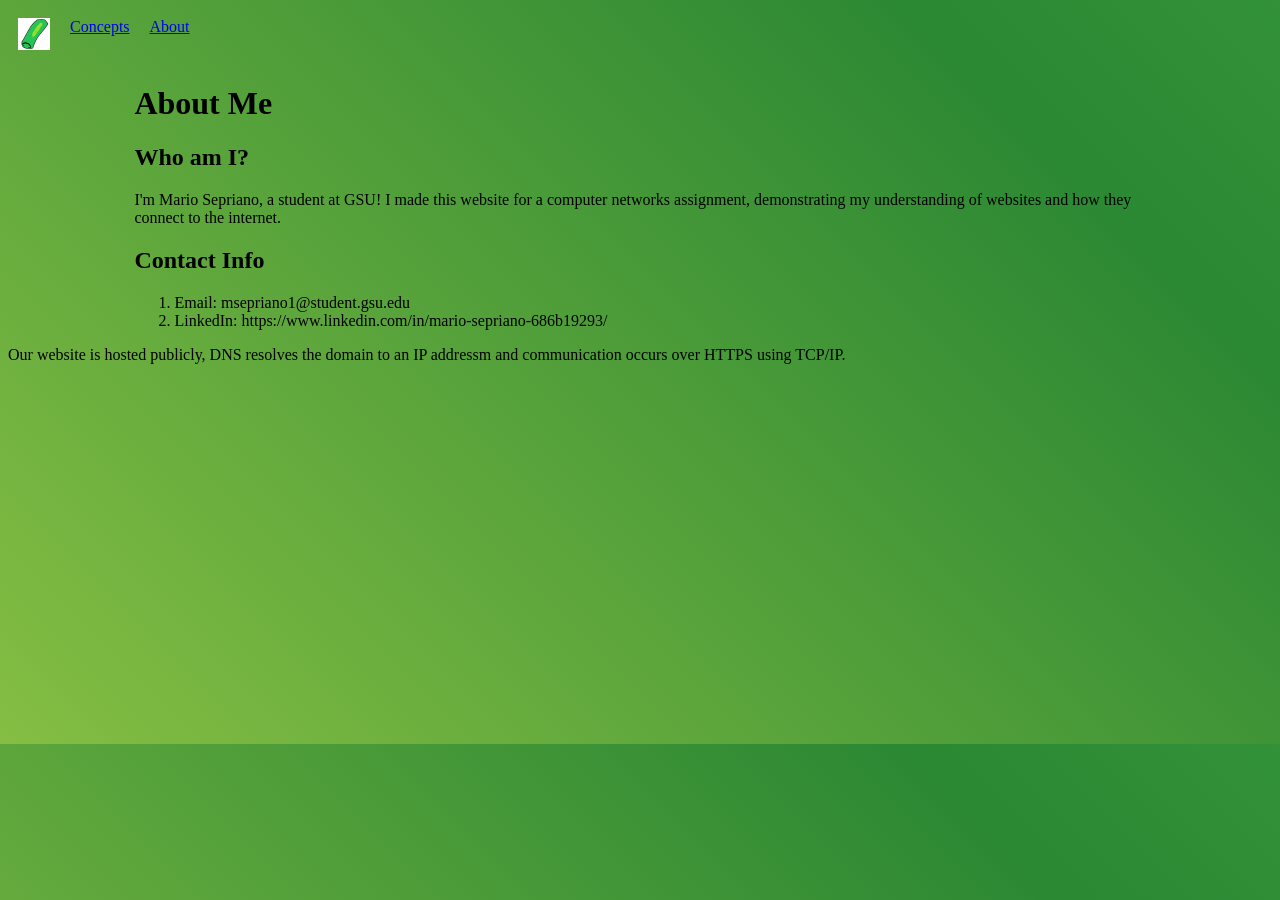
==== aboutme.html @ 5ec61705 "Boilerplate and Basic Info - Used boilerplate as foundation - Added basic info (main page and about " ====
<!DOCTYPE html>
<html lang="en">
<head>
  <meta charset="UTF-8" />
  <title>Dadar Gulung!</title>
  <meta name="viewport" content="width=device-width,initial-scale=1" />
  <meta name="description" content="" />
  <link rel="stylesheet" type="text/css" href="style.css" />
  <link rel="icon" href="favicon.png">
  <meta name="theme-color" content="#292d60">
</head>
<body class="body">
  <div id="fadein"></div>
  <nav class="nav" id="nav">
    <a href="home.html"><img src="favicon.png" alt="Home button" width="32"></a>
    <a href="concepts.html">Concepts</a>
    <a href="aboutme.html">About</a>
    <a href="javascript:void(0);" id="menu-toggle" onclick="togglemenu()">
      <div class="menu-toggle__bar1"></div>
      <div class="menu-toggle__bar2"></div>
    </a>
  </nav>
  <div class="content">
    <h1>About Me</h1>
    <h2>Who am I?</h2>
    <p>I'm Mario Sepriano, a student at GSU! I made this website for a computer networks assignment, demonstrating my understanding of websites and how they connect to the internet.</p>
    <h2>Contact Info</h2>
    <ol>
      <li>Email: msepriano1@student.gsu.edu</li>
      <li>LinkedIn: https://www.linkedin.com/in/mario-sepriano-686b19293/</li>
    </ol>
  </div>
  <script>
  function togglemenu() {
    var x = document.getElementById("nav");
    if (x.className === "nav") {
      x.className += " nav--open";
    } else {
      x.className = "nav";
    }
    var element = document.getElementById("menu-toggle");
    element.classList.toggle("menu-toggle--open");
  }
  </script>
  <script type="text/javascript">
  window.onload = function(){
    setTimeout(function(){
      document.getElementById("fadein").remove();
    },1000);
  };
  </script>
  <footer>
    Our website is hosted publicly, DNS resolves the domain to an IP addressm and communication occurs over HTTPS using TCP/IP.
  </footer>
</body>
</html>
---- style.css ----
.nav {
    overflow: hidden;
}
.nav a {
    float: left;
    margin: 10px;
    display: block;
}
.nav #menu-toggle {
    display: none;
}
.body {
    background: linear-gradient(45deg, #85be43, #2b8833, #4cb44c);
    background-size: 200% 200%;
}
.content {
    width: 80%;
    margin: 0 auto;
}
@media screen and (max-width: 600px) {
    .nav a:not(:first-child) {
        display: none;
    }
    .nav a#menu-toggle {
        float: right;
        display: block;
    }
}
@media screen and (max-width: 600px) {
    .nav.nav--open {
        position: relative;
    }
    .nav.nav--open #menu-toggle {
        position: absolute;
        right: 0;
        top: 0;
    }
    .nav.nav--open a {
        float: none;
        display: block;
        text-align: left;
    }
}
.menu-toggle__bar1, .menu-toggle__bar2, .menu-toggle__bar3 {
    width: 21px;
    height: 3px;
    background-color: #000000;
    margin: 4px 0;
    transition: 0.3s;
}
.menu-toggle--open .menu-toggle__bar1 {
    transform: translate(0, 7px) rotate(-45deg);
}
.menu-toggle--open .menu-toggle__bar2 {
    opacity: 0;
}
.menu-toggle--open .menu-toggle__bar3 {
    transform: translate(0, -7px) rotate(45deg);
}
@keyframes fadeinall {
    0% {
        opacity: 1;
    }
    97% {
        opacity: 0;
    }
    98% {
        opacity: 0;
        -webkit-transform: translateY(0);
        transform: translateY(0);
    }
    100% {
        opacity: 0;
        -webkit-transform: translateY(-100%);
        transform: translateY(-100%);
        z-index: -1;
    }
}
#fadein {
    opacity: 1;
    position: fixed;
    top: 0;
    left: 0;
    width: 100%;
    height: 100%;
    -webkit-transform: translateY(0);
    -ms-transform: translateY(0);
    transform: translateY(0);
    background-color: #FFFFFF;
    z-index: 999;
    -webkit-animation-fill-mode: forwards;
    animation-fill-mode: forwards;
    -webkit-animation: fadeinall 1s normal both;
    animation: fadeinall 1s normal both;
    -webkit-animation-delay: 0.3s;
    animation-delay: 0.3s;
}
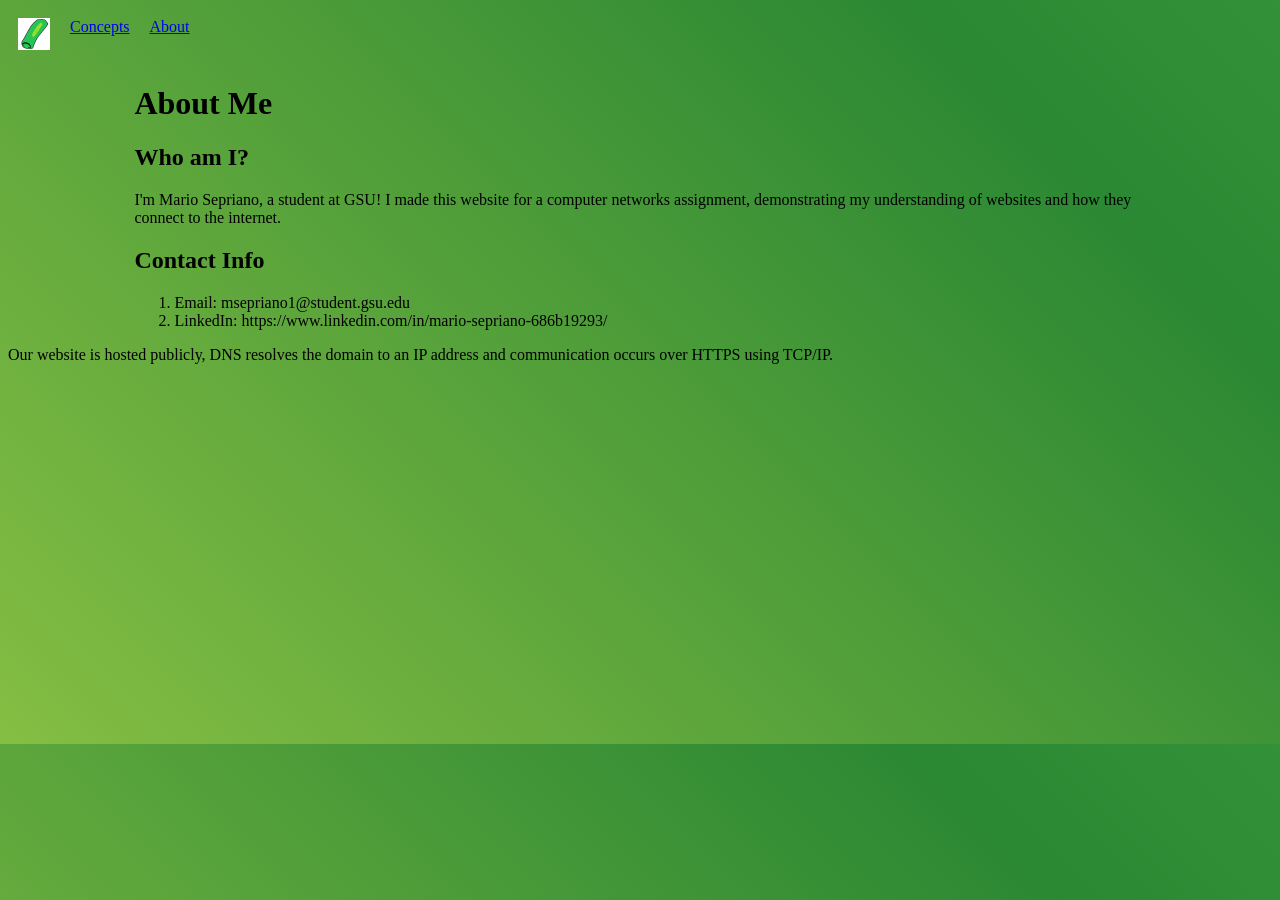
==== commit 0b8b2e00: "concepts.html content added - Added content for the concepts page - fixed a typo in the message at t" ====
--- a/aboutme.html
+++ b/aboutme.html
@@ -12,7 +12,7 @@
 <body class="body">
   <div id="fadein"></div>
   <nav class="nav" id="nav">
-    <a href="home.html"><img src="favicon.png" alt="Home button" width="32"></a>
+    <a href="index.html"><img src="favicon.png" alt="Home button" width="32"></a>
     <a href="concepts.html">Concepts</a>
     <a href="aboutme.html">About</a>
     <a href="javascript:void(0);" id="menu-toggle" onclick="togglemenu()">
@@ -50,7 +50,7 @@
   };
   </script>
   <footer>
-    Our website is hosted publicly, DNS resolves the domain to an IP addressm and communication occurs over HTTPS using TCP/IP.
+    Our website is hosted publicly, DNS resolves the domain to an IP address and communication occurs over HTTPS using TCP/IP.
   </footer>
 </body>
 </html>
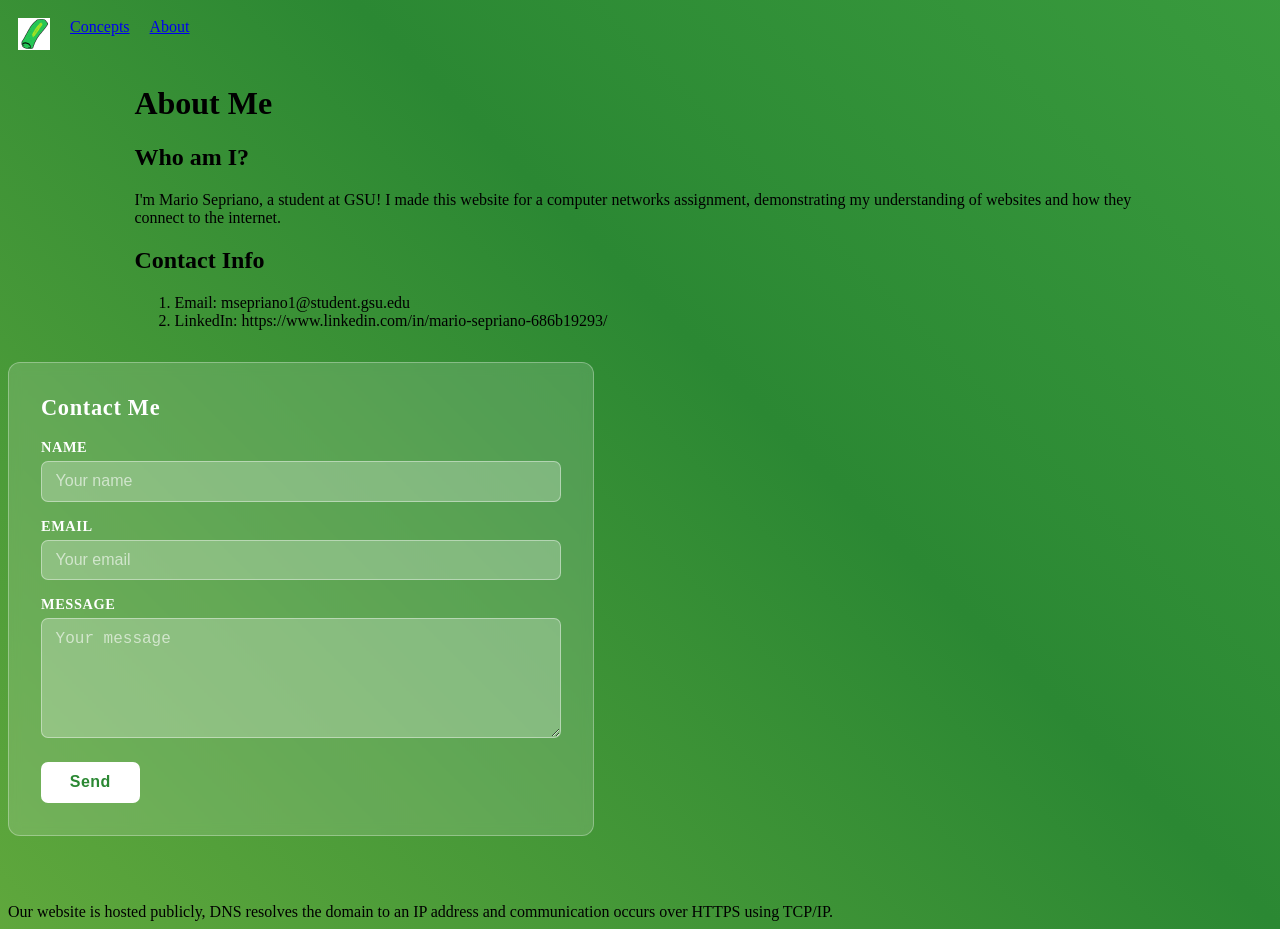
==== commit 1e363404: "Security Features, Contact Form - added CSRF token handling - added http-only Secure cookies - added" ====
--- a/aboutme.html
+++ b/aboutme.html
@@ -30,6 +30,54 @@
       <li>LinkedIn: https://www.linkedin.com/in/mario-sepriano-686b19293/</li>
     </ol>
   </div>
+  <div>
+    <form id="contactForm" class="contact-form">
+      <h2>Contact Me</h2>
+
+      <label for="name">Name</label>
+      <input type="text" id="name" name="name" placeholder="Your name" required />
+
+      <label for="email">Email</label>
+      <input type="email" id="email" name="email" placeholder="Your email" required />
+
+      <label for="message">Message</label>
+      <textarea id="message" name="message" placeholder="Your message" required></textarea>
+
+      <button type="submit">Send</button>
+    </form>
+
+<p id="formResponse"></p>
+
+    <script>
+      let csrfToken = '';
+
+      async function initSession() {
+        const res = await fetch('/.netlify/functions/session');
+        const data = await res.json();
+        csrfToken = data.csrfToken;
+      }
+
+      document.getElementById('contactForm').addEventListener('submit', async (e) => {
+        e.preventDefault();
+
+        const res = await fetch('/.netlify/functions/session', {
+          method: 'POST',
+          headers: { 'Content-Type': 'application/json' },
+          body: JSON.stringify({
+            csrfToken,
+            name: document.getElementById('name').value,
+            email: document.getElementById('email').value,
+            message: document.getElementById('message').value,
+          }),
+        });
+
+        const data = await res.json();
+        document.getElementById('formResponse').textContent = data.message || data.error;
+      });
+
+      initSession();
+    </script>
+  </div>
   <script>
   function togglemenu() {
     var x = document.getElementById("nav");
--- a/style.css
+++ b/style.css
@@ -94,4 +94,88 @@
     animation: fadeinall 1s normal both;
     -webkit-animation-delay: 0.3s;
     animation-delay: 0.3s;
+}
+.contact-form {
+    background: rgba(255, 255, 255, 0.15);
+    backdrop-filter: blur(6px);
+    -webkit-backdrop-filter: blur(6px);
+    border: 1px solid rgba(255, 255, 255, 0.3);
+    border-radius: 12px;
+    padding: 2rem;
+    margin: 2rem 0;
+    max-width: 520px;
+}
+.contact-form h2 {
+    margin-top: 0;
+    color: #ffffff;
+    font-size: 1.4rem;
+    letter-spacing: 0.03em;
+}
+.contact-form label {
+    display: block;
+    margin-bottom: 0.3rem;
+    margin-top: 1rem;
+    color: #ffffff;
+    font-size: 0.9rem;
+    font-weight: 600;
+    letter-spacing: 0.04em;
+    text-transform: uppercase;
+}
+.contact-form label:first-of-type {
+    margin-top: 0;
+}
+.contact-form input,
+.contact-form textarea {
+    width: 100%;
+    padding: 0.65rem 0.85rem;
+    border: 1px solid rgba(255, 255, 255, 0.4);
+    border-radius: 7px;
+    background: rgba(255, 255, 255, 0.25);
+    color: #ffffff;
+    font-size: 1rem;
+    box-sizing: border-box;
+    transition: border-color 0.2s, background 0.2s;
+    outline: none;
+}
+.contact-form input::placeholder,
+.contact-form textarea::placeholder {
+    color: rgba(255, 255, 255, 0.6);
+}
+.contact-form input:focus,
+.contact-form textarea:focus {
+    border-color: #ffffff;
+    background: rgba(255, 255, 255, 0.35);
+}
+.contact-form textarea {
+    height: 120px;
+    resize: vertical;
+}
+.contact-form button {
+    margin-top: 1.25rem;
+    padding: 0.7rem 1.8rem;
+    background: #ffffff;
+    color: #2b8833;
+    border: none;
+    border-radius: 7px;
+    font-size: 1rem;
+    font-weight: 700;
+    cursor: pointer;
+    letter-spacing: 0.03em;
+    transition: background 0.2s, color 0.2s, transform 0.1s;
+}
+.contact-form button:hover {
+    background: #f0f0f0;
+    transform: translateY(-1px);
+}
+.contact-form button:active {
+    transform: translateY(0);
+}
+#formResponse {
+    margin-top: 1rem;
+    font-weight: 600;
+    color: #ffffff;
+    min-height: 1.2rem;
+}
+#formResponse.error {
+    color: #ffe0e0;
 }
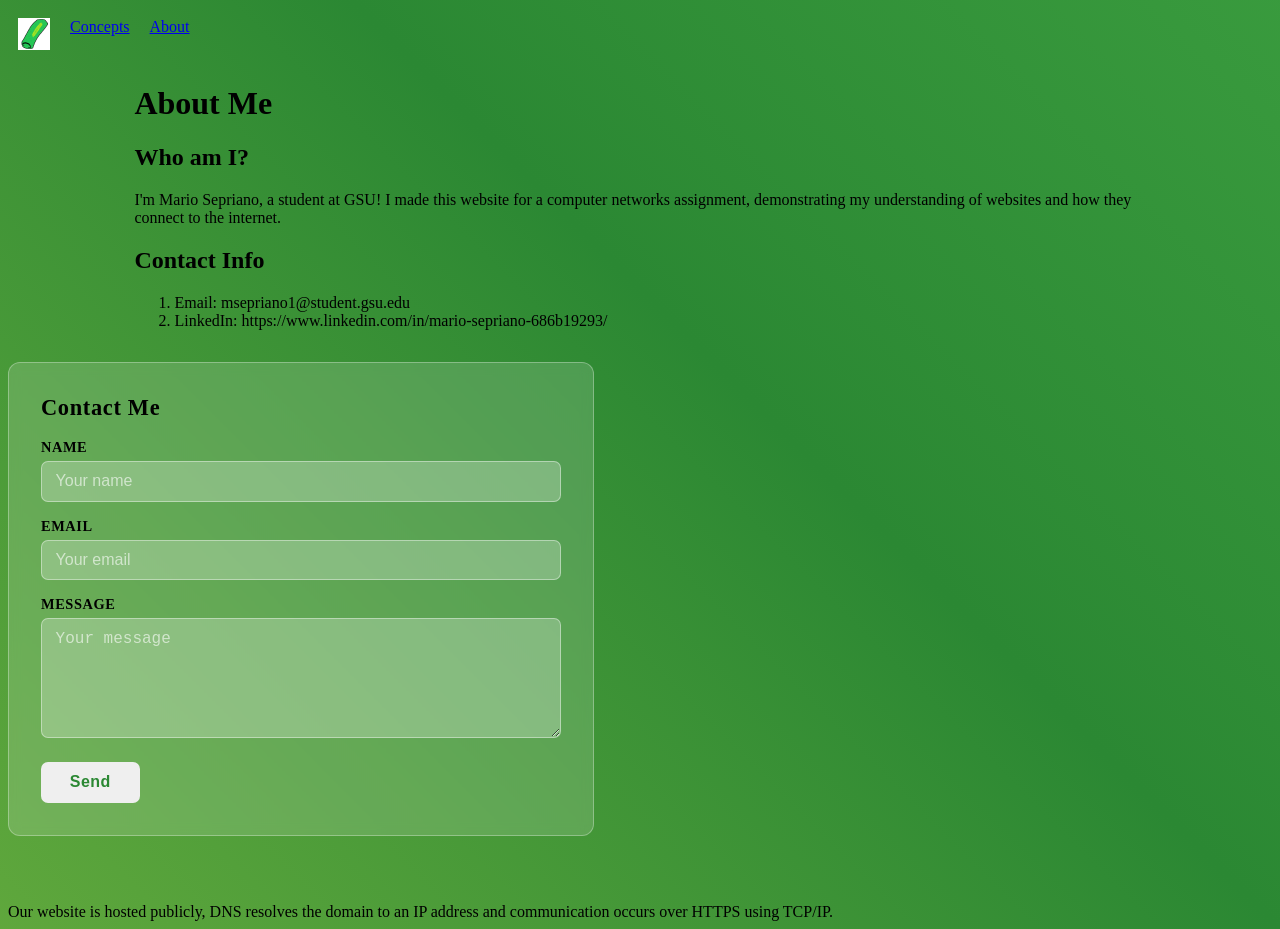
==== commit 3e833c4b: "Lazy Loading Image, Google Network Monitoring - added an image to implement lazy loading (performanc" ====
--- a/aboutme.html
+++ b/aboutme.html
@@ -8,6 +8,15 @@
   <link rel="stylesheet" type="text/css" href="style.css" />
   <link rel="icon" href="favicon.png">
   <meta name="theme-color" content="#292d60">
+  <!-- Google tag (gtag.js) -->
+  <script async src="https://www.googletagmanager.com/gtag/js?id=G-713NVHZKW9"></script>
+  <script>
+    window.dataLayer = window.dataLayer || [];
+    function gtag(){dataLayer.push(arguments);}
+    gtag('js', new Date());
+
+    gtag('config', 'G-713NVHZKW9');
+  </script>
 </head>
 <body class="body">
   <div id="fadein"></div>
--- a/style.css
+++ b/style.css
@@ -86,7 +86,6 @@
     -webkit-transform: translateY(0);
     -ms-transform: translateY(0);
     transform: translateY(0);
-    background-color: #FFFFFF;
     z-index: 999;
     -webkit-animation-fill-mode: forwards;
     animation-fill-mode: forwards;
@@ -107,7 +106,6 @@
 }
 .contact-form h2 {
     margin-top: 0;
-    color: #ffffff;
     font-size: 1.4rem;
     letter-spacing: 0.03em;
 }
@@ -115,7 +113,6 @@
     display: block;
     margin-bottom: 0.3rem;
     margin-top: 1rem;
-    color: #ffffff;
     font-size: 0.9rem;
     font-weight: 600;
     letter-spacing: 0.04em;
@@ -131,7 +128,6 @@
     border: 1px solid rgba(255, 255, 255, 0.4);
     border-radius: 7px;
     background: rgba(255, 255, 255, 0.25);
-    color: #ffffff;
     font-size: 1rem;
     box-sizing: border-box;
     transition: border-color 0.2s, background 0.2s;
@@ -143,7 +139,6 @@
 }
 .contact-form input:focus,
 .contact-form textarea:focus {
-    border-color: #ffffff;
     background: rgba(255, 255, 255, 0.35);
 }
 .contact-form textarea {
@@ -153,7 +148,6 @@
 .contact-form button {
     margin-top: 1.25rem;
     padding: 0.7rem 1.8rem;
-    background: #ffffff;
     color: #2b8833;
     border: none;
     border-radius: 7px;
@@ -173,7 +167,6 @@
 #formResponse {
     margin-top: 1rem;
     font-weight: 600;
-    color: #ffffff;
     min-height: 1.2rem;
 }
 #formResponse.error {
